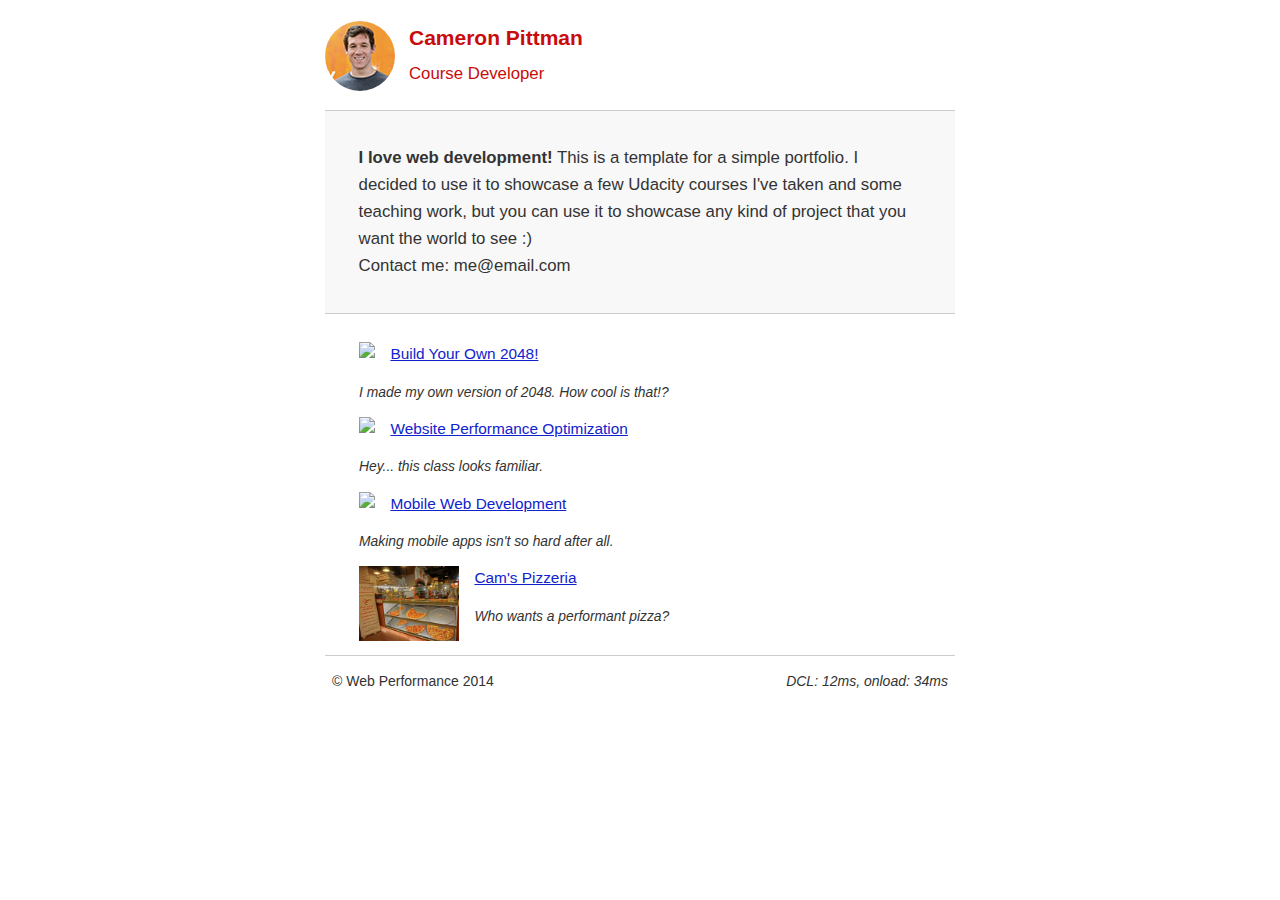
==== index.html @ b78acf92 "Upload project-4" ====
<!DOCTYPE html>
<html lang="en">
  <head>
    <meta charset="utf-8">
    <meta name="viewport" content="width=device-width, initial-scale=1">
    <meta name="description" content=" FILL ME IN ">
    <meta name="author" content=" FILL ME IN ">
    <title>Cameron Pittman: Portfolio</title>

    <!-- Hmm, what is the impact of web fonts on speed? Measure it... -->


    <link href="css/style.css" rel="stylesheet">
    <link href="css/print.css" rel="stylesheet" media="print">

    <script>
      (function(w,g){w['GoogleAnalyticsObject']=g;
      w[g]=w[g]||function(){(w[g].q=w[g].q||[]).push(arguments)};w[g].l=1*new Date();})(window,'ga');

      // TODO: replace with your Google Analytics profile ID.
      ga('create', 'UA-60227770-1');
      ga('send', 'pageview');
    </script>
    <script src="http://www.google-analytics.com/analytics.js"></script>
    <script async src="js/perfmatters.js"></script>
  </head>

  <body>
    <header>
      <a href="/"><img src="img/profilepic.jpg"></a>
      <p>Cameron Pittman<br><span>Course Developer</span></p>
    </header>

    <div class="container">
      <div class="hero">
        <strong>I love web development!</strong> This is a template for a simple portfolio. I decided to use it to showcase a few Udacity courses I've taken and some teaching work, but you can use it to showcase any kind of project that you want the world to see :) <br> Contact me: me@email.com
      </div>

      <div class="content">
        <ul>
          <li>
            <img src="https://lh4.ggpht.com/kJEnfqhPvtm4m3EneSZ4fWYGS8lW4YNhEjk6zPkyrQaBUHc-2Y_ElDic99NHI0h-UBLXVbRCjFybFvrWxdk=s100">
            <a href="project-2048.html">Build Your Own 2048!</a>
            <p>I made my own version of 2048. How cool is that!?</p>
          </li>

          <li>
            <img src="https://lh6.ggpht.com/f_0W8h__3G99CWTjnMjD8BUKm7yp2-wJyApLtTwFoFtlal2ULf_JgHIsOQq2NiYfKOdMlXlMHDKNo5XVZLs=s100">
            <a href="project-webperf.html">Website Performance Optimization</a>
            <p>Hey... this class looks familiar.</p>
          </li>

          <li>
            <img src="https://lh5.ggpht.com/IKdCmTWn8a2nMhlwMYzryvzRN5CUZAOBr4tDrEAbszV7TIFe9pRAInA4kkYcgTXwrifJsBEsq1agTueuu-g=s100">
            <a href="project-mobile.html">Mobile Web Development</a>
            <p>Making mobile apps isn't so hard after all.</p>
          </li>

          <li>
            <img style="width: 100px;" src="views/images/pizzeria.jpg">
            <a href="views/pizza.html">Cam's Pizzeria</a>
            <p>Who wants a performant pizza?</p>
          </li>
        </ul>
    </div>

    <footer>
      <p>&copy; Web Performance 2014 <span id="crp-stats"></span></p>
    </footer>
  </body>
</html>
---- css/style.css ----
html {
  font-size: 100%;
  overflow-y: scroll;
  -webkit-tap-highlight-color: rgba(0,0,0,0);
  -ms-text-size-adjust: 100%;
  -webkit-text-size-adjust: none;
}
body { margin: 0; font-size: 14px; line-height: 1.61; font-weight: 400; }
body, button, input, select, textarea { font-family: 'Open Sans', sans-serif; color: #333; }

a { color: #12C; }
a:visited { color: #61C; }
a:focus { outline: thin dotted; }
a:hover, a:active { color: #c00; outline: 0; }

b, strong { font-weight: bold; }
pre, code { font-family: monospace, monospace; font-size: 1em; }
ul, ol { margin: 1em 0; padding: 0 0 0 20px; }
img { border: 0; max-width: 100%; }

body { background: #fff; }
header, footer, .container { max-width: 45em; margin: 0 auto; }

header { padding: 0 0.5em; color: #C90B0B; }
header img { border-radius: 40px; float: left; }
header p { font-size:1.5em; font-weight: bold; padding-left: 4em;}
header p span { font-size: 0.8em; font-weight: normal;}

.hero { padding: 2em; background-color: #f8f8f8; font-size:1.2em;
  border-bottom: 1px solid #ccc;
  border-top: 1px solid #ccc;
}

.content { padding: 1em 1em; }
.content li { list-style-type: none; font-size: 1.1em;}
li img { float:left; padding-right: 1em; }
li p { font-size: 0.9em; font-style: italic; }

footer {
  padding: 0 0.5em;
  border-top: 1px solid #ccc;
}
footer span { float: right; font-style: italic; }

/* Smartphones (portrait) */
@media only screen and (max-width: 480px) {
  body { font-size: 12px;}
  header p { padding-left: 4.5em;}
}
---- css/print.css ----
@media print {
  * { background: transparent !important; color: black !important; text-shadow: none !important; filter:none !important; -ms-filter: none !important; }
  a, a:visited { color: #444 !important; text-decoration: underline; }
  a[href]:after { content: " (" attr(href) ")"; }
  tr, img { page-break-inside: avoid; }
  img { max-width: 100% !important; }
  @page { margin: 0.5cm; }
  p, h2, h3 { orphans: 3; widows: 3; }
  h2, h3{ page-break-after: avoid; }
}
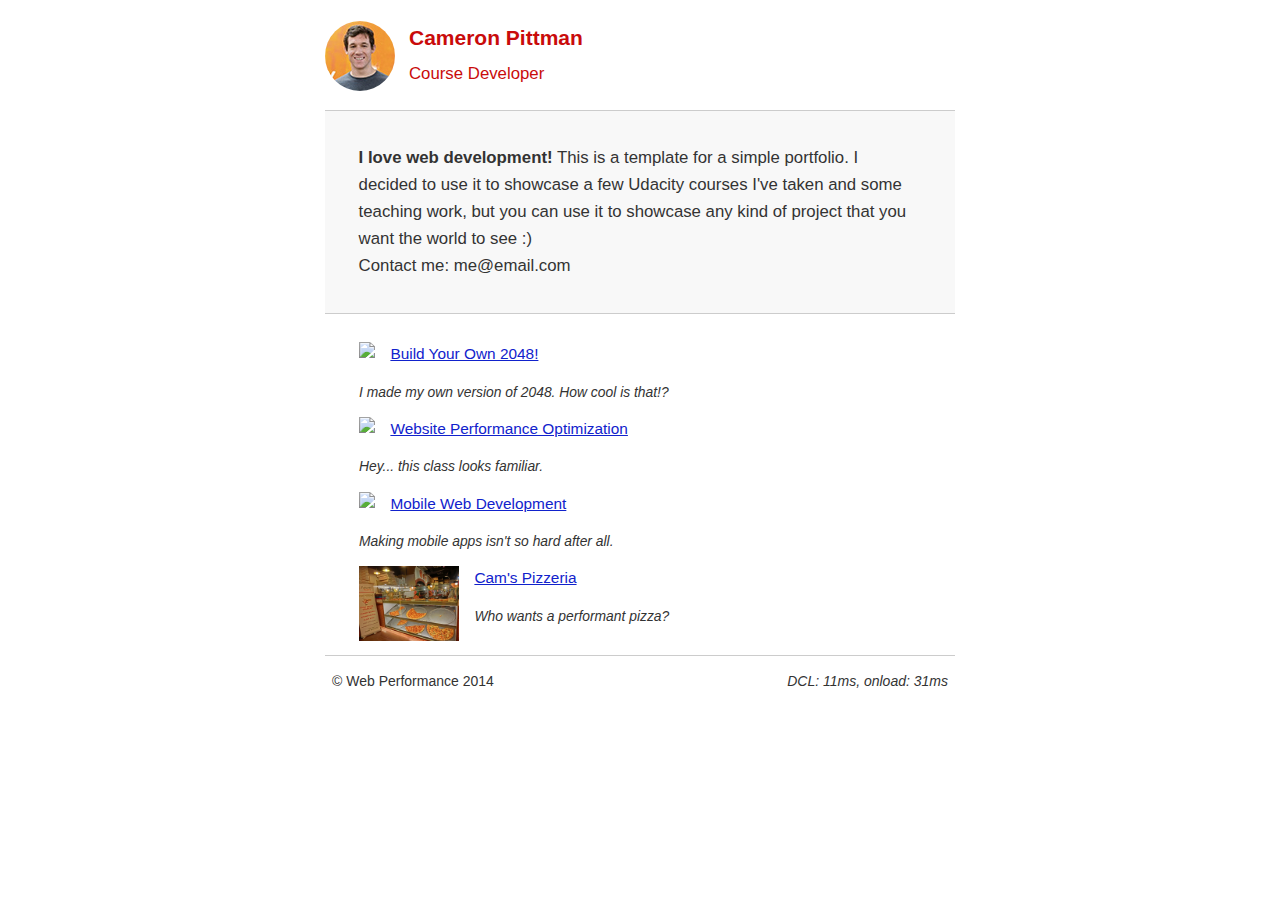
==== commit c7632efc: "Added Frogger Game" ====
--- a/index.html
+++ b/index.html
@@ -18,7 +18,7 @@
       w[g]=w[g]||function(){(w[g].q=w[g].q||[]).push(arguments)};w[g].l=1*new Date();})(window,'ga');
 
       // TODO: replace with your Google Analytics profile ID.
-      ga('create', 'UA-60227770-1');
+      ga('create', 'UA-60235908-1');
       ga('send', 'pageview');
     </script>
     <script src="http://www.google-analytics.com/analytics.js"></script>
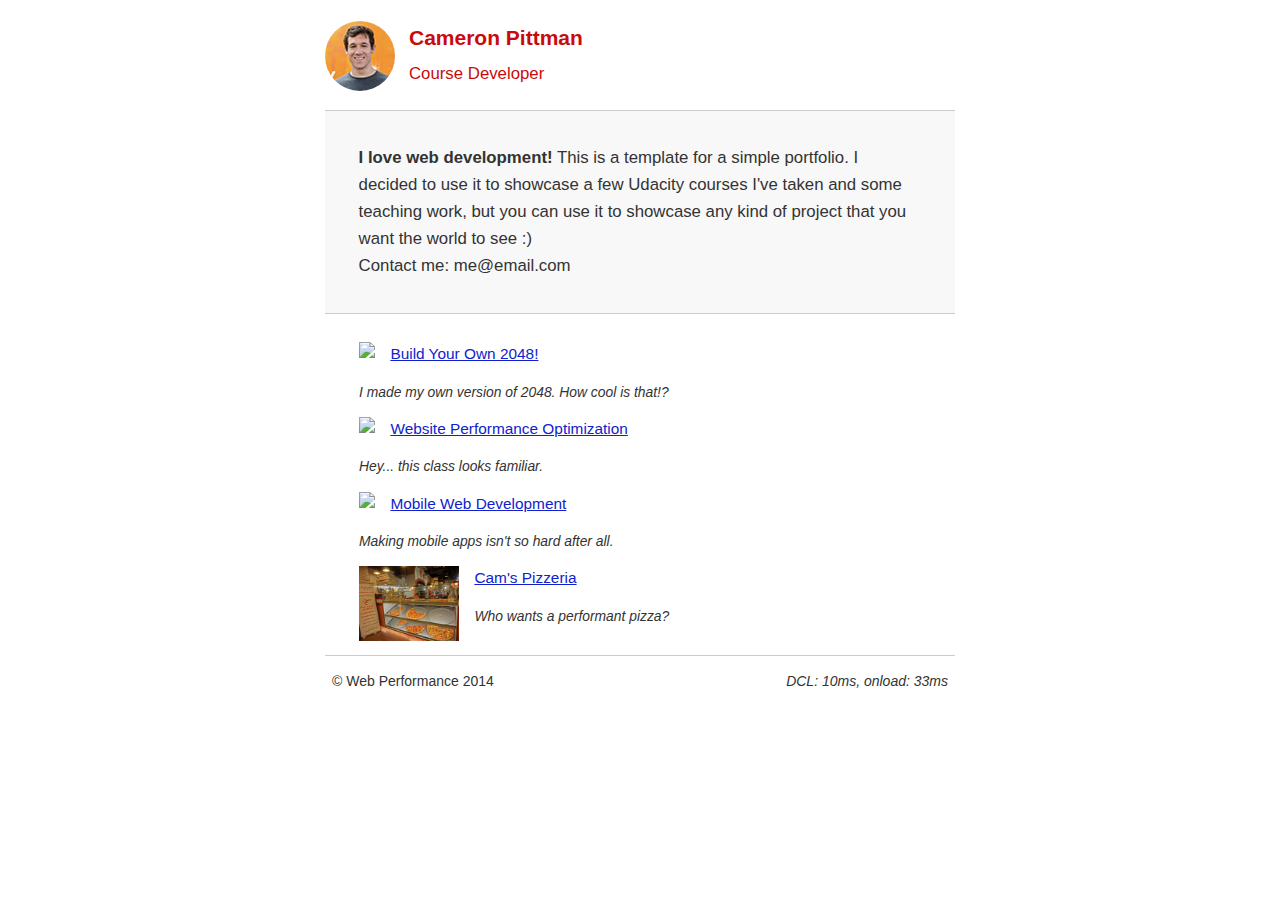
==== commit 2256ee21: "style.css minified" ====
--- a/index.html
+++ b/index.html
@@ -10,7 +10,7 @@
     <!-- Hmm, what is the impact of web fonts on speed? Measure it... -->
 
 
-    <link href="css/style.css" rel="stylesheet">
+    <link href="css/style.min.css" rel="stylesheet">
     <link href="css/print.css" rel="stylesheet" media="print">
 
     <script>
@@ -21,7 +21,7 @@
       ga('create', 'UA-60235908-1');
       ga('send', 'pageview');
     </script>
-    <script src="http://www.google-analytics.com/analytics.js"></script>
+    <script  async src="http://www.google-analytics.com/analytics.js"></script>
     <script async src="js/perfmatters.js"></script>
   </head>
 
--- a/css/style.min.css
+++ b/css/style.min.css
@@ -0,0 +1 @@
+html{font-size:100%;overflow-y:scroll;-webkit-tap-highlight-color:transparent;-ms-text-size-adjust:100%;-webkit-text-size-adjust:none}body{margin:0;font-size:14px;line-height:1.61;font-weight:400}body,button,input,select,textarea{font-family:'Open Sans',sans-serif;color:#333}a{color:#12C}a:visited{color:#61C}a:focus{outline:dotted thin}a:active,a:hover{color:#c00;outline:0}b,strong{font-weight:700}code,pre{font-family:monospace,monospace;font-size:1em}ol,ul{margin:1em 0;padding:0 0 0 20px}img{border:0;max-width:100%}body{background:#fff}.container,footer,header{max-width:45em;margin:0 auto}header{padding:0 .5em;color:#C90B0B}header img{border-radius:40px;float:left}header p{font-size:1.5em;font-weight:700;padding-left:4em}header p span{font-size:.8em;font-weight:400}.hero{padding:2em;background-color:#f8f8f8;font-size:1.2em;border-bottom:1px solid #ccc;border-top:1px solid #ccc}.content{padding:1em}.content li{list-style-type:none;font-size:1.1em}li img{float:left;padding-right:1em}li p{font-size:.9em;font-style:italic}footer{padding:0 .5em;border-top:1px solid #ccc}footer span{float:right;font-style:italic}@media only screen and (max-width:480px){body{font-size:12px}header p{padding-left:4.5em}}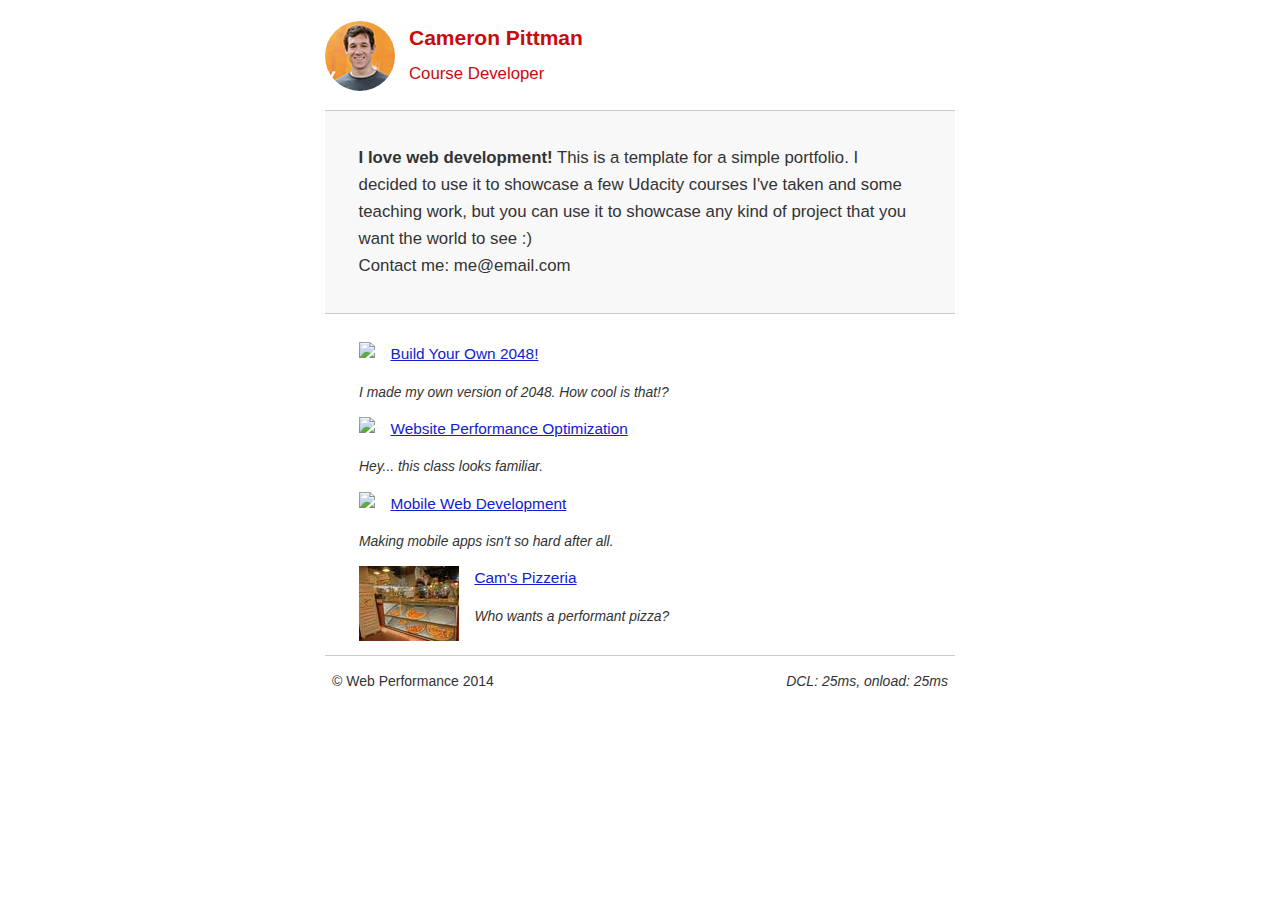
==== commit 6c563f7a: "Pizza image compressed" ====
--- a/index.html
+++ b/index.html
@@ -57,7 +57,7 @@
           </li>
 
           <li>
-            <img style="width: 100px;" src="views/images/pizzeria.jpg">
+            <img style="width: 100px;" src="views/images/pizzeria_100px.jpg">
             <a href="views/pizza.html">Cam's Pizzeria</a>
             <p>Who wants a performant pizza?</p>
           </li>
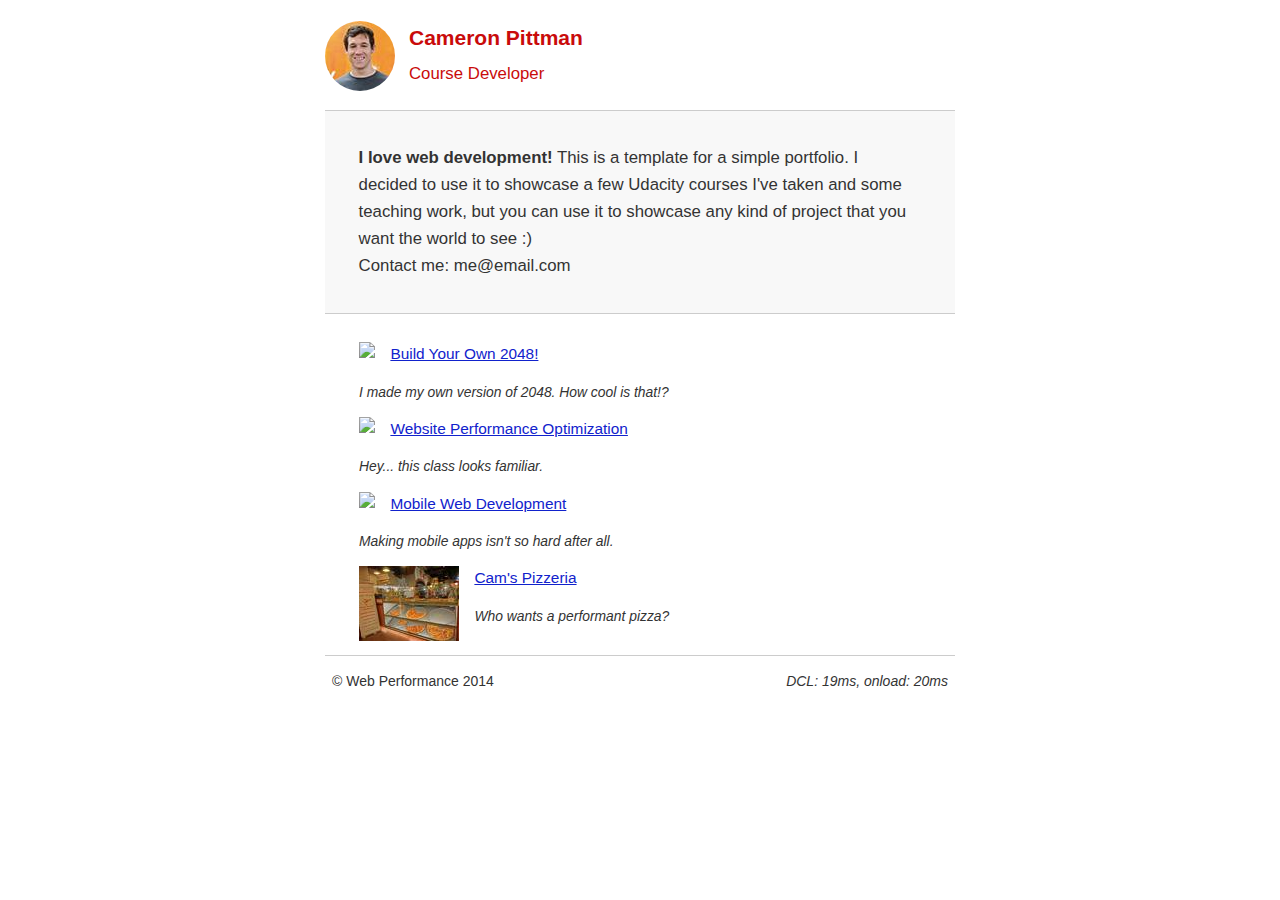
==== commit 3283c80f: "Added to index.html profile pic optimized" ====
--- a/index.html
+++ b/index.html
@@ -27,7 +27,7 @@
 
   <body>
     <header>
-      <a href="/"><img src="img/profilepic.jpg"></a>
+      <a href="/"><img src="img/profilepic_small.jpg"></a>
       <p>Cameron Pittman<br><span>Course Developer</span></p>
     </header>
 
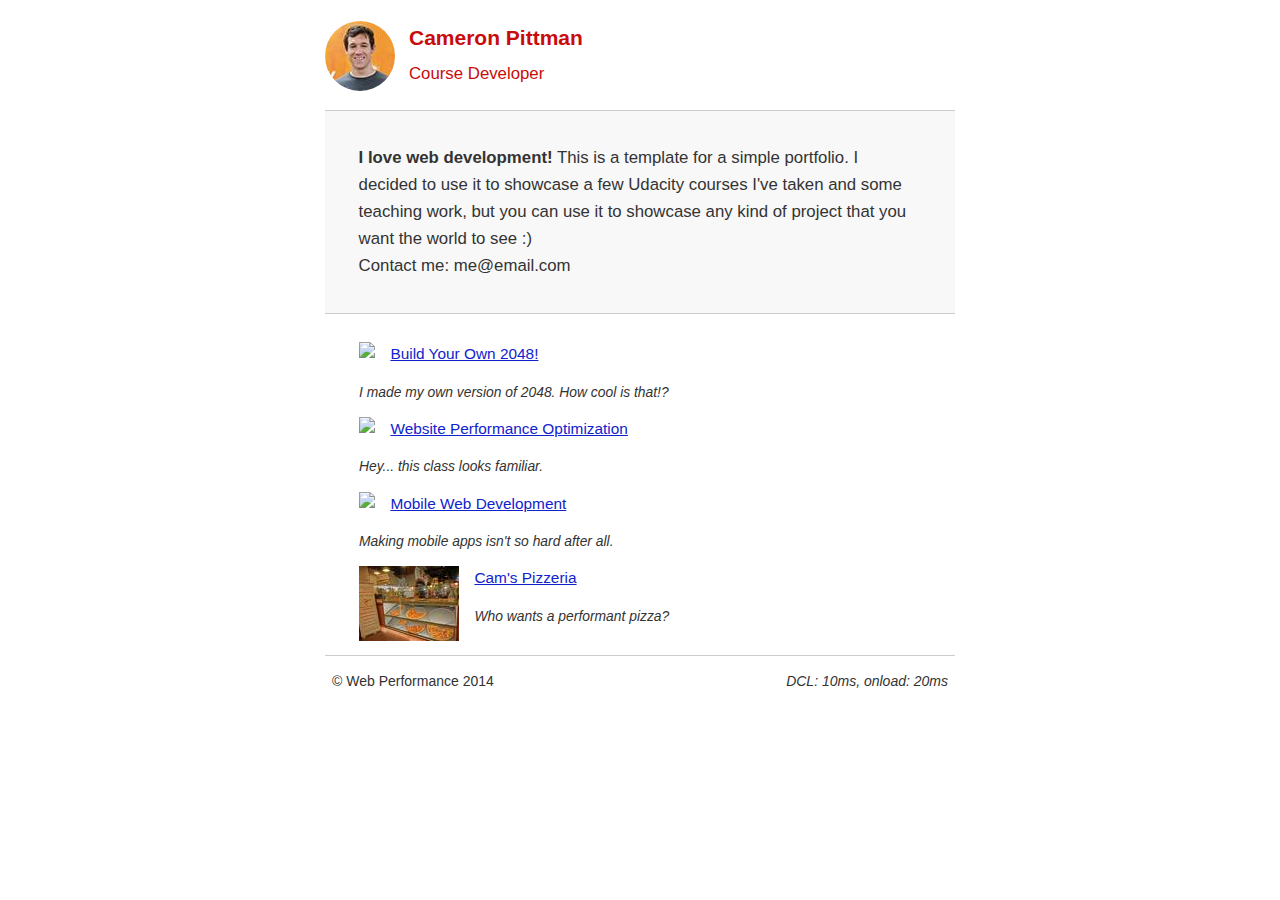
==== commit ac3d511f: "print.css minified" ====
--- a/index.html
+++ b/index.html
@@ -11,7 +11,7 @@
 
 
     <link href="css/style.min.css" rel="stylesheet">
-    <link href="css/print.css" rel="stylesheet" media="print">
+    <link href="css/print.min.css" rel="stylesheet" media="print">
 
     <script>
       (function(w,g){w['GoogleAnalyticsObject']=g;
--- a/css/print.min.css
+++ b/css/print.min.css
@@ -0,0 +1 @@
+@media print{*{background:0 0!important;color:#000!important;text-shadow:none!important;filter:none!important;-ms-filter:none!important}a,a:visited{color:#444!important;text-decoration:underline}a[href]:after{content:" (" attr(href) ")"}img,tr{page-break-inside:avoid}img{max-width:100%!important}@page{margin:.5cm}h2,h3,p{orphans:3;widows:3}h2,h3{page-break-after:avoid}}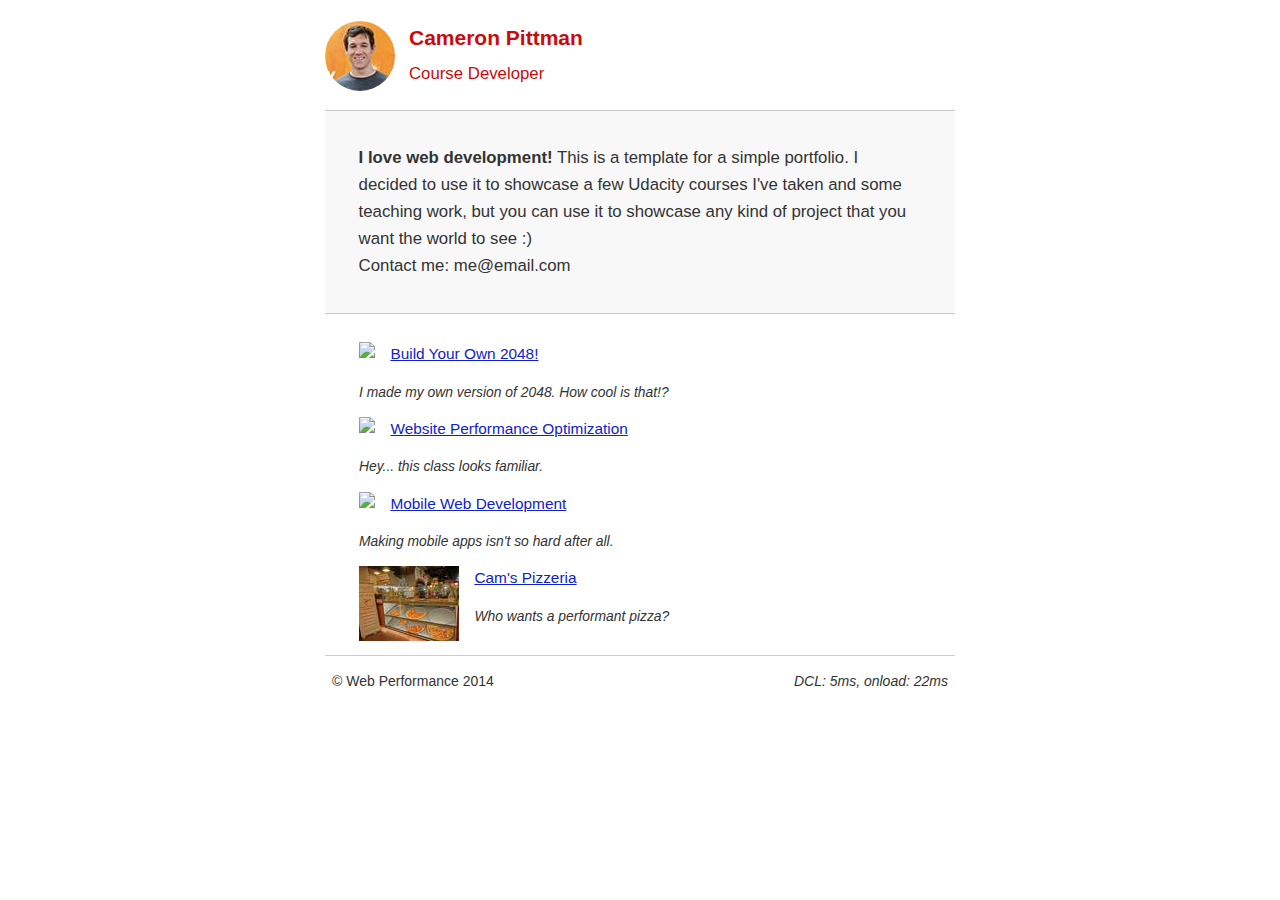
==== commit d7234b24: "Inlined style.css inside index.html" ====
--- a/index.html
+++ b/index.html
@@ -10,7 +10,9 @@
     <!-- Hmm, what is the impact of web fonts on speed? Measure it... -->
 
 
-    <link href="css/style.min.css" rel="stylesheet">
+    <style>
+    html{font-size:100%;overflow-y:scroll;-webkit-tap-highlight-color:transparent;-ms-text-size-adjust:100%;-webkit-text-size-adjust:none}body{margin:0;font-size:14px;line-height:1.61;font-weight:400}body,button,input,select,textarea{font-family:'Open Sans',sans-serif;color:#333}a{color:#12C}a:visited{color:#61C}a:focus{outline:dotted thin}a:active,a:hover{color:#c00;outline:0}b,strong{font-weight:700}code,pre{font-family:monospace,monospace;font-size:1em}ol,ul{margin:1em 0;padding:0 0 0 20px}img{border:0;max-width:100%}body{background:#fff}.container,footer,header{max-width:45em;margin:0 auto}header{padding:0 .5em;color:#C90B0B}header img{border-radius:40px;float:left}header p{font-size:1.5em;font-weight:700;padding-left:4em}header p span{font-size:.8em;font-weight:400}.hero{padding:2em;background-color:#f8f8f8;font-size:1.2em;border-bottom:1px solid #ccc;border-top:1px solid #ccc}.content{padding:1em}.content li{list-style-type:none;font-size:1.1em}li img{float:left;padding-right:1em}li p{font-size:.9em;font-style:italic}footer{padding:0 .5em;border-top:1px solid #ccc}footer span{float:right;font-style:italic}@media only screen and (max-width:480px){body{font-size:12px}header p{padding-left:4.5em}}
+    </style>
     <link href="css/print.min.css" rel="stylesheet" media="print">
 
     <script>
